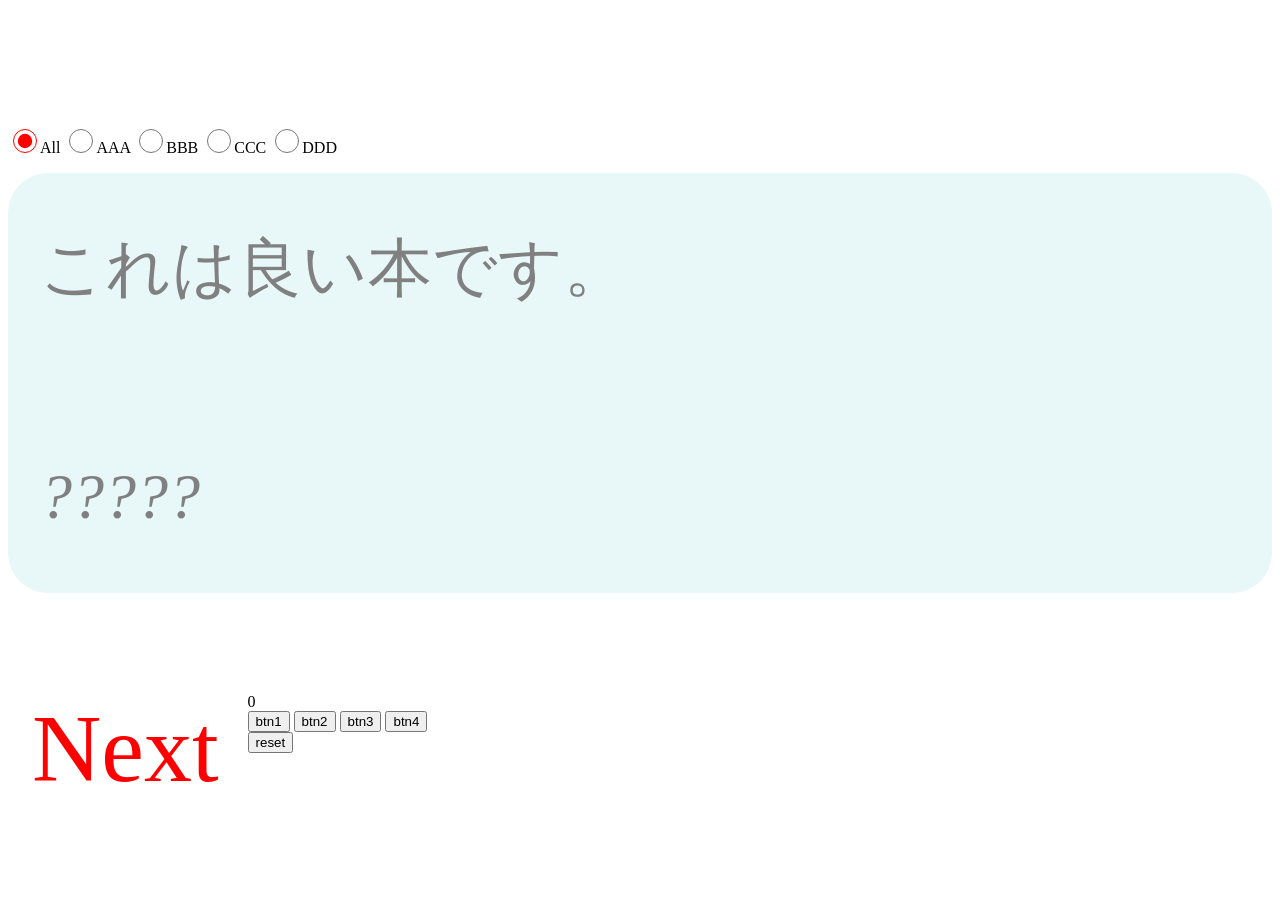
==== index.html @ 9932da27 "ok2" ====
<html>
<html lang="ja">
  <head>
    <meta charset="utf-8">
    <title>TestApp</title>
    <link rel="manifest" href="manifest.json">
    <!-- 以下は、自動で追加されたコード -->
    <link rel="apple-touch-icon" href="icons/apple-icon-180.png">
    <meta name="apple-mobile-web-app-capable" content="yes">
    <link rel="apple-touch-startup-image" href="icons/apple-splash-2048-2732.jpg" media="(device-width: 1024px) and (device-height: 1366px) and (-webkit-device-pixel-ratio: 2) and (orientation: portrait)">
    <link rel="apple-touch-startup-image" href="icons/apple-splash-2732-2048.jpg" media="(device-width: 1024px) and (device-height: 1366px) and (-webkit-device-pixel-ratio: 2) and (orientation: landscape)">
    <link rel="apple-touch-startup-image" href="icons/apple-splash-1668-2388.jpg" media="(device-width: 834px) and (device-height: 1194px) and (-webkit-device-pixel-ratio: 2) and (orientation: portrait)">
    <link rel="apple-touch-startup-image" href="icons/apple-splash-2388-1668.jpg" media="(device-width: 834px) and (device-height: 1194px) and (-webkit-device-pixel-ratio: 2) and (orientation: landscape)">
    <link rel="apple-touch-startup-image" href="icons/apple-splash-1536-2048.jpg" media="(device-width: 768px) and (device-height: 1024px) and (-webkit-device-pixel-ratio: 2) and (orientation: portrait)">
    <link rel="apple-touch-startup-image" href="icons/apple-splash-2048-1536.jpg" media="(device-width: 768px) and (device-height: 1024px) and (-webkit-device-pixel-ratio: 2) and (orientation: landscape)">
    <link rel="apple-touch-startup-image" href="icons/apple-splash-1668-2224.jpg" media="(device-width: 834px) and (device-height: 1112px) and (-webkit-device-pixel-ratio: 2) and (orientation: portrait)">
    <link rel="apple-touch-startup-image" href="icons/apple-splash-2224-1668.jpg" media="(device-width: 834px) and (device-height: 1112px) and (-webkit-device-pixel-ratio: 2) and (orientation: landscape)">
    <link rel="apple-touch-startup-image" href="icons/apple-splash-1620-2160.jpg" media="(device-width: 810px) and (device-height: 1080px) and (-webkit-device-pixel-ratio: 2) and (orientation: portrait)">
    <link rel="apple-touch-startup-image" href="icons/apple-splash-2160-1620.jpg" media="(device-width: 810px) and (device-height: 1080px) and (-webkit-device-pixel-ratio: 2) and (orientation: landscape)">
    <link rel="apple-touch-startup-image" href="icons/apple-splash-1284-2778.jpg" media="(device-width: 428px) and (device-height: 926px) and (-webkit-device-pixel-ratio: 3) and (orientation: portrait)">
    <link rel="apple-touch-startup-image" href="icons/apple-splash-2778-1284.jpg" media="(device-width: 428px) and (device-height: 926px) and (-webkit-device-pixel-ratio: 3) and (orientation: landscape)">
    <link rel="apple-touch-startup-image" href="icons/apple-splash-1170-2532.jpg" media="(device-width: 390px) and (device-height: 844px) and (-webkit-device-pixel-ratio: 3) and (orientation: portrait)">
    <link rel="apple-touch-startup-image" href="icons/apple-splash-2532-1170.jpg" media="(device-width: 390px) and (device-height: 844px) and (-webkit-device-pixel-ratio: 3) and (orientation: landscape)">
    <link rel="apple-touch-startup-image" href="icons/apple-splash-1125-2436.jpg" media="(device-width: 375px) and (device-height: 812px) and (-webkit-device-pixel-ratio: 3) and (orientation: portrait)">
    <link rel="apple-touch-startup-image" href="icons/apple-splash-2436-1125.jpg" media="(device-width: 375px) and (device-height: 812px) and (-webkit-device-pixel-ratio: 3) and (orientation: landscape)">
    <link rel="apple-touch-startup-image" href="icons/apple-splash-1242-2688.jpg" media="(device-width: 414px) and (device-height: 896px) and (-webkit-device-pixel-ratio: 3) and (orientation: portrait)">
    <link rel="apple-touch-startup-image" href="icons/apple-splash-2688-1242.jpg" media="(device-width: 414px) and (device-height: 896px) and (-webkit-device-pixel-ratio: 3) and (orientation: landscape)">
    <link rel="apple-touch-startup-image" href="icons/apple-splash-828-1792.jpg" media="(device-width: 414px) and (device-height: 896px) and (-webkit-device-pixel-ratio: 2) and (orientation: portrait)">
    <link rel="apple-touch-startup-image" href="icons/apple-splash-1792-828.jpg" media="(device-width: 414px) and (device-height: 896px) and (-webkit-device-pixel-ratio: 2) and (orientation: landscape)">
    <link rel="apple-touch-startup-image" href="icons/apple-splash-1242-2208.jpg" media="(device-width: 414px) and (device-height: 736px) and (-webkit-device-pixel-ratio: 3) and (orientation: portrait)">
    <link rel="apple-touch-startup-image" href="icons/apple-splash-2208-1242.jpg" media="(device-width: 414px) and (device-height: 736px) and (-webkit-device-pixel-ratio: 3) and (orientation: landscape)">
    <link rel="apple-touch-startup-image" href="icons/apple-splash-750-1334.jpg" media="(device-width: 375px) and (device-height: 667px) and (-webkit-device-pixel-ratio: 2) and (orientation: portrait)">
    <link rel="apple-touch-startup-image" href="icons/apple-splash-1334-750.jpg" media="(device-width: 375px) and (device-height: 667px) and (-webkit-device-pixel-ratio: 2) and (orientation: landscape)">
    <link rel="apple-touch-startup-image" href="icons/apple-splash-640-1136.jpg" media="(device-width: 320px) and (device-height: 568px) and (-webkit-device-pixel-ratio: 2) and (orientation: portrait)">
    <link rel="apple-touch-startup-image" href="icons/apple-splash-1136-640.jpg" media="(device-width: 320px) and (device-height: 568px) and (-webkit-device-pixel-ratio: 2) and (orientation: landscape)">
    <!-- 自動で追加されたコードここまで -->


    <!-- clockのCSSとJS -->
    <!-- 文字コードの宣言 -->
    <meta charset="UTF-8">
    <!-- ページのタイトル(ブラウザのタイトルバーに表示) -->
    <title>jsClock-simple</title>
    <!-- スタイルシート(CSS)読み込み -->
    <link rel="stylesheet" href="./css/style.css">
    <!-- JavaScript読み込み -->
<!--     <script src="./clock.js" charset="UTF-8"></script> -->
         <script type="text/javascript" src="./word.js" charset="UTF-8"></script>
         <script type="text/javascript" src="./calc.js" charset="UTF-8"></script>
<!--    <script src="./word.js" charset="UTF-8"</script> -->
<!--    <script src="./calc.js" charset="UTF-8"></script> -->

<style type="text/css">

</style>



  </head>
  <body>


 <script src="./count.js"></script>
    
    <div>&nbsp;</div>
    <p></p>
<form>
  <label> <input type="radio" class="my-radio" name="chk" value="0" checked />All </label>
  <label> <input type="radio" class="my-radio" name="chk" value="1" />AAA </label>
  <label> <input type="radio" class="my-radio" name="chk" value="2" />BBB </label>
  <label> <input type="radio" class="my-radio" name="chk" value="3" />CCC </label>
  <label> <input type="radio" class="my-radio" name="chk" value="4" />DDD </label>
</form>

    <!-- 計算式 -->
    <div id="word">

    	<div id="formula">
        	<div>&nbsp;</div>
        	<div id="fm_no0"></div>
    	</div>
   	 <p></p>

	    <!-- x = ? -->
    	<div id="answer">
        	<div>&nbsp;</div>
        	<div id="ans_no0" onclick="onClickAns(0)">x = ?</div>
        	<div>&nbsp;</div>
    	</div>
    </div>


    <p></p>
    <!-- ボタン -->
    <!--    <div id="next" onclick="onClickNext()">&nbsp;Next&nbsp; </div>-->
    <div id="next" >&nbsp;Next&nbsp; </div>
    <p></p>

    <p></p>
    <!-- ボタン -->
<!--    <div id="chat" onclick="onClickChat()">&nbsp;Chat&nbsp; </div> -->
    <p></p>


    <div class="wrapper">
        <div id="countDisplay" class="count-display">0</div>
        <div class="btns">
            <button id="btn1" class="btn">btn1</button>
            <button id="btn2" class="btn">btn2</button>
            <button id="btn3" class="btn">btn3</button>
            <button id="btn4" class="btn">btn4</button>
        </div>
        <button id="countReset"  class="reset">reset</button>
    </div>

<script>

//
window.onload = function(){
init();
}

    if ('serviceWorker' in navigator) {
        navigator.serviceWorker.register('./serviceworker.js').then(function(registration) {
            console.log('ServiceWorker registration successful with scope: ', registration.scope);
        }).catch(function(err) {
            console.log('ServiceWorker registration failed: ', err);
        });
    }    


</script>
</body></html>
---- css/style.css ----
/**/
/* Google Webフォントを利用設定するCSSをインポート */
@import url(http://fonts.googleapis.com/css?family=Oleo+Script+Swash+Caps);

/* body要素(全体) */
body
{
    /* 文字色を白に */
    color: black;
    /* 背景色を黒に */
/*    background-color: black;*/
}


/* idのスタイルは#を頭につける。classは. */
/* 同じスタイルを複数個所に使いまわすときはclassのほうがいい */

.my-radio {
  /* 色の変更※枠線の色は変更できない */
  accent-color: red;
  /* 大きさ */
  inline-size: 1.5rem;
  block-size: 1.5rem;
}


#next{
  display:inline-block;
  text-align:center;
  color: red;  display: block;
  cursor: pointer;
/*  border: 5px solid #232323; */
  float:left;
  margin-right: 5px;
  font-family:"Comic Sans MS";
/*  font-family:"Yu Gothic UI";*/
  font-size: 6rem; /* レスポンシブサイズ */
/*background-color: #c4e6ee;
border-radius: 40px 40px 40px 40px;*/
}

#word{
  background-color: #e8f8f8;
  border-radius: 40px 40px 40px 40px;
}

#formula{
  text-align:left;
  font-size: 4rem; /* レスポンシブサイズ */
  color: gray;  
  line-height:1;
  margin:0;
  font-family:"Comic Sans MS";
/*  font-family:"Yu Gothic UI";*/
/*  font-style: italic;*/
  font-variant-numeric:tabular-nums;/* 等幅.効果なし */
/*  float: left;*/
  margin-bottom: 1rem;
/*  background-color: #e8f8f8;*/
/*  border-radius: 40px 40px 40px 40px;*/
}

#answer{
  text-align:left;
  font-size: 4rem; /* レスポンシブサイズ */
  color: gray;  
  line-height:1;
  margin:0;
  font-family:"Comic Sans MS";
/*  font-family:"Yu Gothic UI";*/
  font-style: italic;
  font-variant-numeric:tabular-nums;/* 等幅.効果なし */
  style="text-align:right"/* なんでか順番変えるとダメ */
/*  float: left;*/
  cursor: pointer;
/*  background-color: #e8f8f8;*/
/*  border-radius: 40px 40px 40px 40px;*/
}


p {
  margin-bottom: 100px;
}

#chat{
  display:inline-block;
  text-align:center;
  color: red;  display: block;
  cursor: pointer;
/*  border: 5px solid #232323; */
  float:left;
  margin-right: 5px;
  font-family:"Comic Sans MS";
/*  font-family:"Yu Gothic UI";*/
  font-size: 6rem; /* レスポンシブサイズ */
/*background-color: #c4e6ee;
border-radius: 40px 40px 40px 40px;*/
}
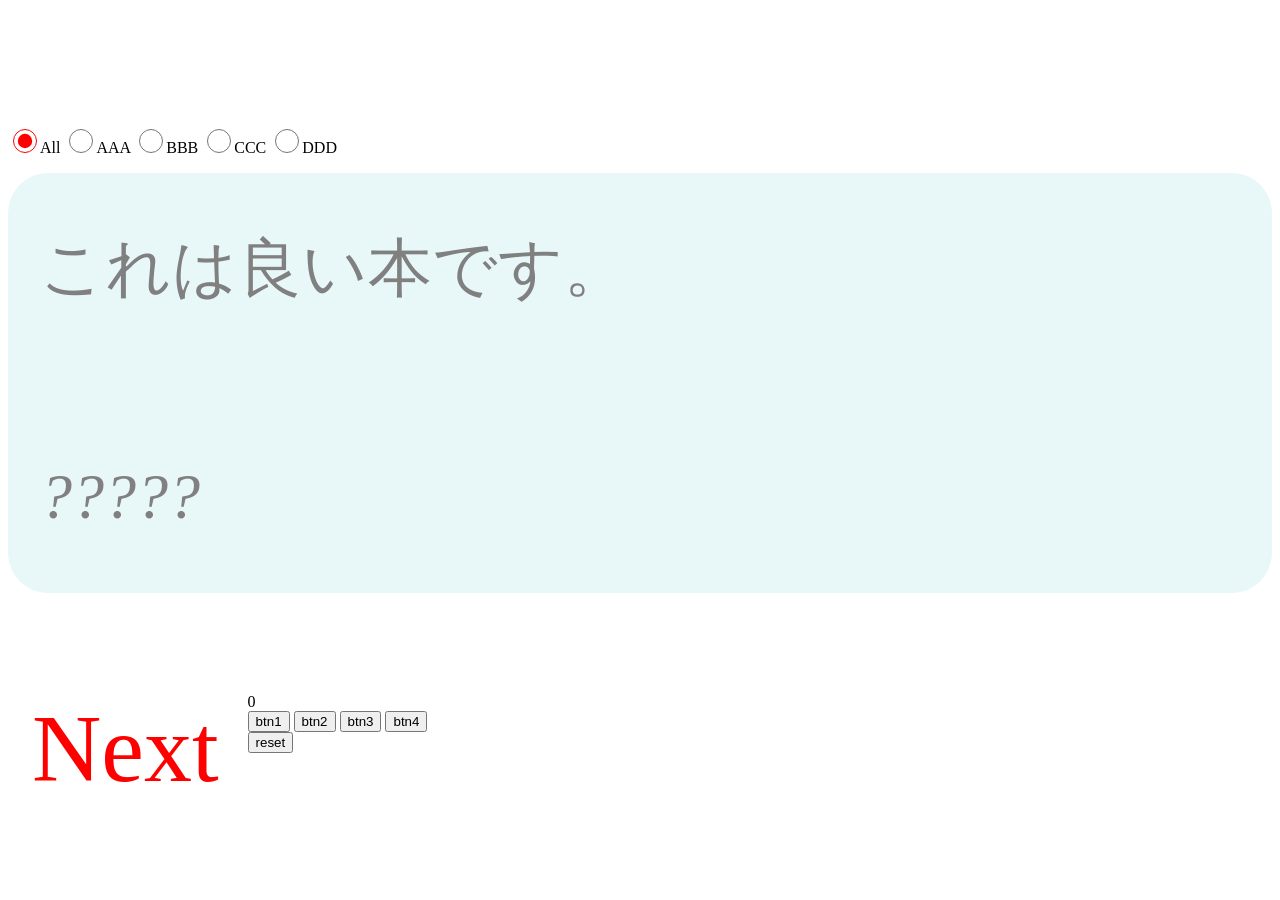
==== commit 7af54f21: "1st release" ====
--- a/index.html
+++ b/index.html
@@ -64,7 +64,8 @@
     
     <div>&nbsp;</div>
     <p></p>
-<form>
+<!-- <form id="radioGroup" onclick="onClickChk()"> -->
+<form id="radioGroup">
   <label> <input type="radio" class="my-radio" name="chk" value="0" checked />All </label>
   <label> <input type="radio" class="my-radio" name="chk" value="1" />AAA </label>
   <label> <input type="radio" class="my-radio" name="chk" value="2" />BBB </label>
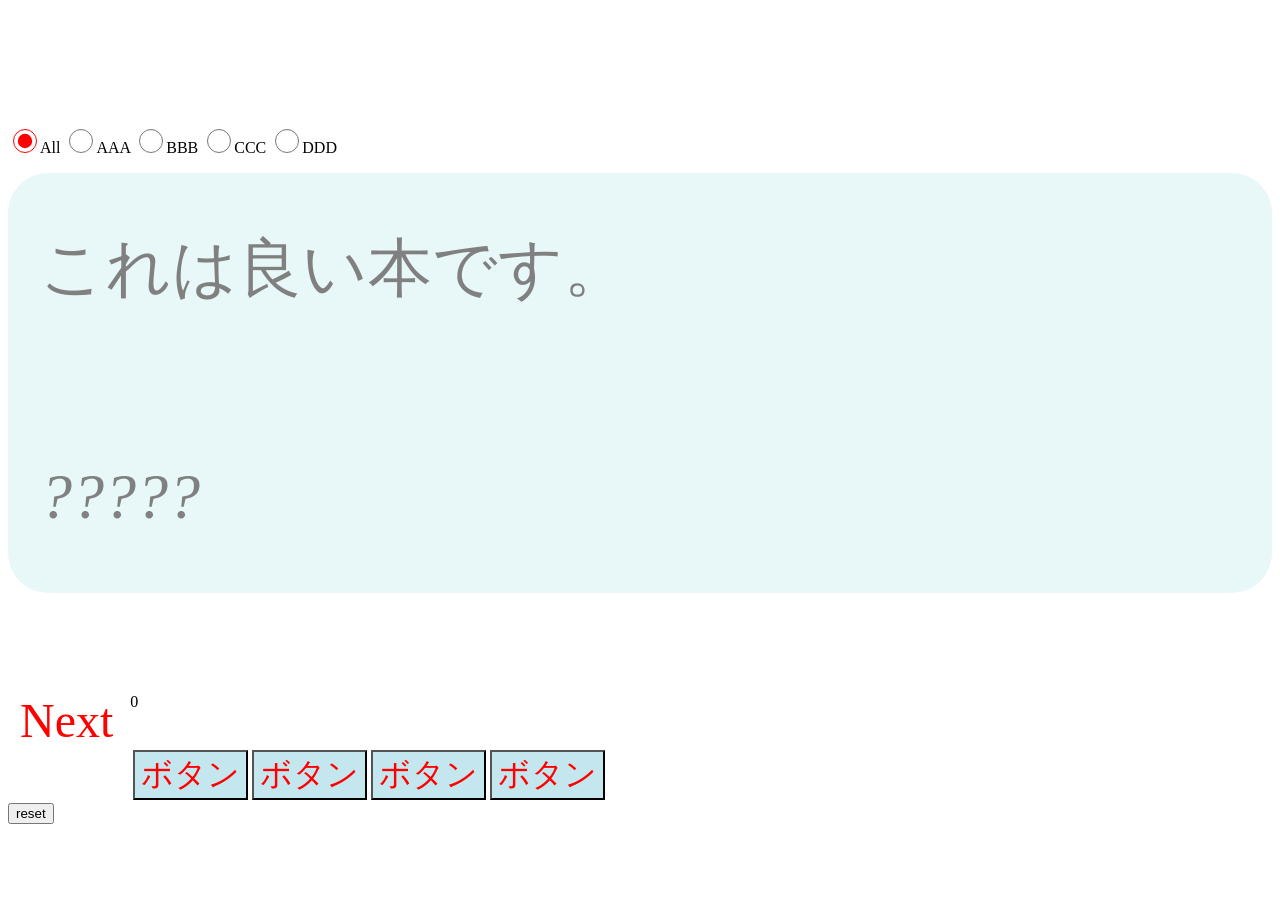
==== commit b89f7680: "ok3" ====
--- a/index.html
+++ b/index.html
@@ -98,21 +98,30 @@
     <p></p>
 
     <p></p>
-    <!-- ボタン -->
-<!--    <div id="chat" onclick="onClickChat()">&nbsp;Chat&nbsp; </div> -->
-    <p></p>
+
+        <div id="countDisplay" class="count-display">0</div>
+	<br>
+<br>
 
 
-    <div class="wrapper">
-        <div id="countDisplay" class="count-display">0</div>
-        <div class="btns">
-            <button id="btn1" class="btn">btn1</button>
-            <button id="btn2" class="btn">btn2</button>
-            <button id="btn3" class="btn">btn3</button>
-            <button id="btn4" class="btn">btn4</button>
-        </div>
+<table>
+<tr>
+<td><button id="btn1" >ボタン</button></td>
+<td><button id="btn2" >ボタン</button></td>
+<td><button id="btn3" >ボタン</button></td>
+<td><button id="btn4" >ボタン</button></td>
+
+</tr>
+</table>
+
+
+<!--            <div class="btns">-->
+<!--                <button id="btn1" class="btn">btn1</button>-->
+<!--                <button id="btn2" class="btn">btn2</button>-->
+<!--                <button id="btn3" class="btn">btn3</button>-->
+<!--                <button id="btn4" class="btn">btn4</button>-->
+<!--            </div>-->
         <button id="countReset"  class="reset">reset</button>
-    </div>
 
 <script>
 
--- a/css/style.css
+++ b/css/style.css
@@ -34,7 +34,7 @@
   margin-right: 5px;
   font-family:"Comic Sans MS";
 /*  font-family:"Yu Gothic UI";*/
-  font-size: 6rem; /* レスポンシブサイズ */
+  font-size: 3rem; /* レスポンシブサイズ */
 /*background-color: #c4e6ee;
 border-radius: 40px 40px 40px 40px;*/
 }
@@ -98,3 +98,63 @@
 }
 
 
+
+#btn1{
+  text-align:center;
+  color: red;  display: block;
+  cursor: pointer;
+/*  border: 5px solid #232323; */
+
+  font-family:"Comic Sans MS";
+  font-size: 2rem; /* レスポンシブサイズ */
+background-color: #c4e6ee;
+width:8rem
+justify-content: center;
+}
+
+
+#btn2{
+  text-align:center;
+  color: red;  display: block;
+  cursor: pointer;
+/*  border: 5px solid #232323; */
+
+  font-family:"Comic Sans MS";
+  font-size: 2rem; /* レスポンシブサイズ */
+background-color: #c4e6ee;
+width:8rem
+justify-content: center;
+}
+
+#btn3{
+  text-align:center;
+  color: red;  display: block;
+  cursor: pointer;
+/*  border: 5px solid #232323; */
+
+  font-family:"Comic Sans MS";
+  font-size: 2rem; /* レスポンシブサイズ */
+background-color: #c4e6ee;
+width:8rem
+justify-content: center;
+}
+
+#btn4{
+  text-align:center;
+  color: red;  display: block;
+  cursor: pointer;
+/*  border: 5px solid #232323; */
+
+  font-family:"Comic Sans MS";
+  font-size: 2rem; /* レスポンシブサイズ */
+background-color: #c4e6ee;
+width:8rem
+justify-content: center;
+}
+
+#table{
+margin:5;
+width:10rem
+  font-size: 10rem; /* レスポンシブサイズ */
+
+}
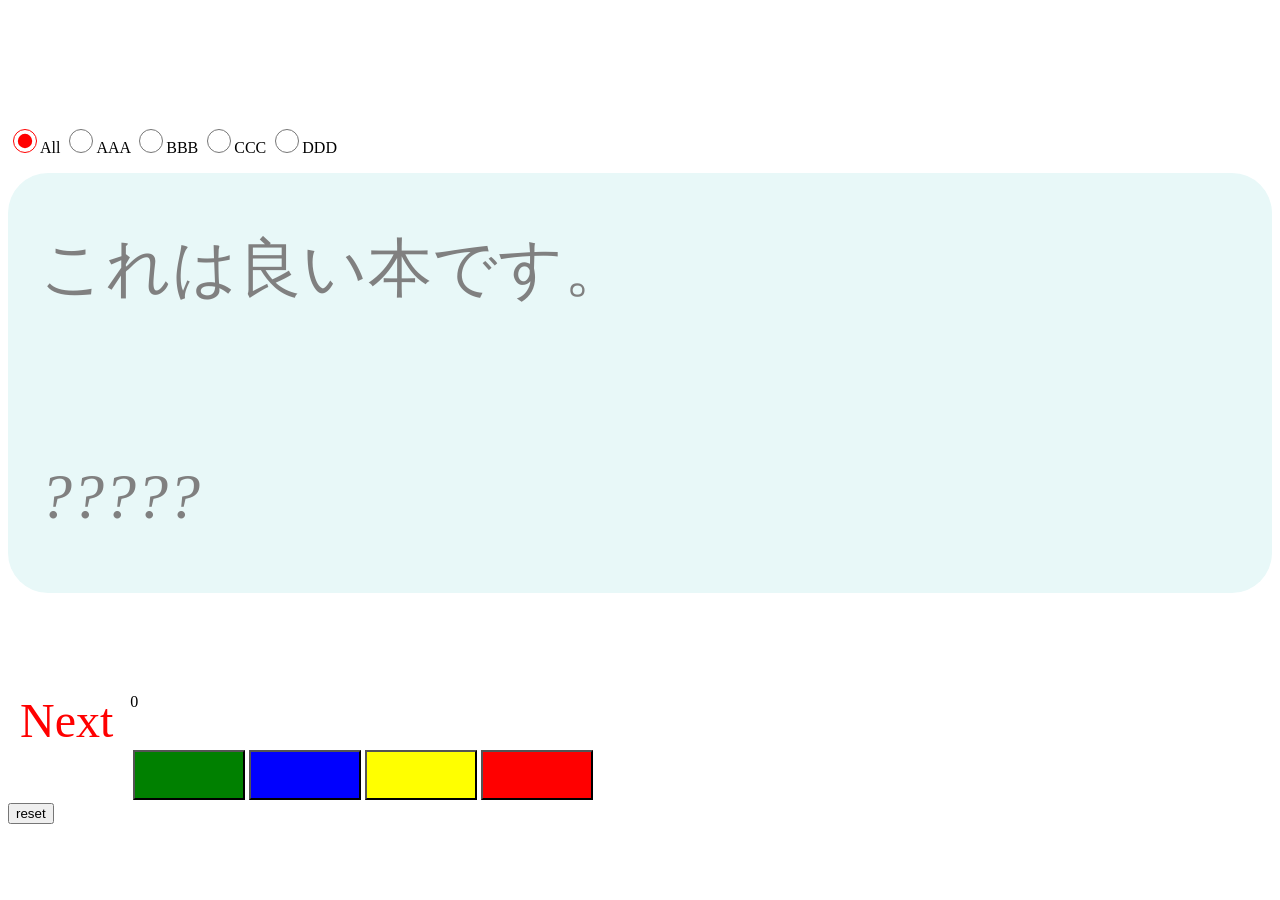
==== commit 9e9a6a8f: "ok3" ====
--- a/index.html
+++ b/index.html
@@ -106,10 +106,10 @@
 
 <table>
 <tr>
-<td><button id="btn1" >ボタン</button></td>
-<td><button id="btn2" >ボタン</button></td>
-<td><button id="btn3" >ボタン</button></td>
-<td><button id="btn4" >ボタン</button></td>
+<td><button id="btn1" >　　　</button></td>
+<td><button id="btn2" >　　　</button></td>
+<td><button id="btn3" >　　　</button></td>
+<td><button id="btn4" >　　　</button></td>
 
 </tr>
 </table>
--- a/css/style.css
+++ b/css/style.css
@@ -107,7 +107,7 @@
 
   font-family:"Comic Sans MS";
   font-size: 2rem; /* レスポンシブサイズ */
-background-color: #c4e6ee;
+background-color: green;
 width:8rem
 justify-content: center;
 }
@@ -121,7 +121,7 @@
 
   font-family:"Comic Sans MS";
   font-size: 2rem; /* レスポンシブサイズ */
-background-color: #c4e6ee;
+background-color: blue;
 width:8rem
 justify-content: center;
 }
@@ -134,7 +134,7 @@
 
   font-family:"Comic Sans MS";
   font-size: 2rem; /* レスポンシブサイズ */
-background-color: #c4e6ee;
+background-color: yellow;
 width:8rem
 justify-content: center;
 }
@@ -147,7 +147,7 @@
 
   font-family:"Comic Sans MS";
   font-size: 2rem; /* レスポンシブサイズ */
-background-color: #c4e6ee;
+background-color: red;
 width:8rem
 justify-content: center;
 }
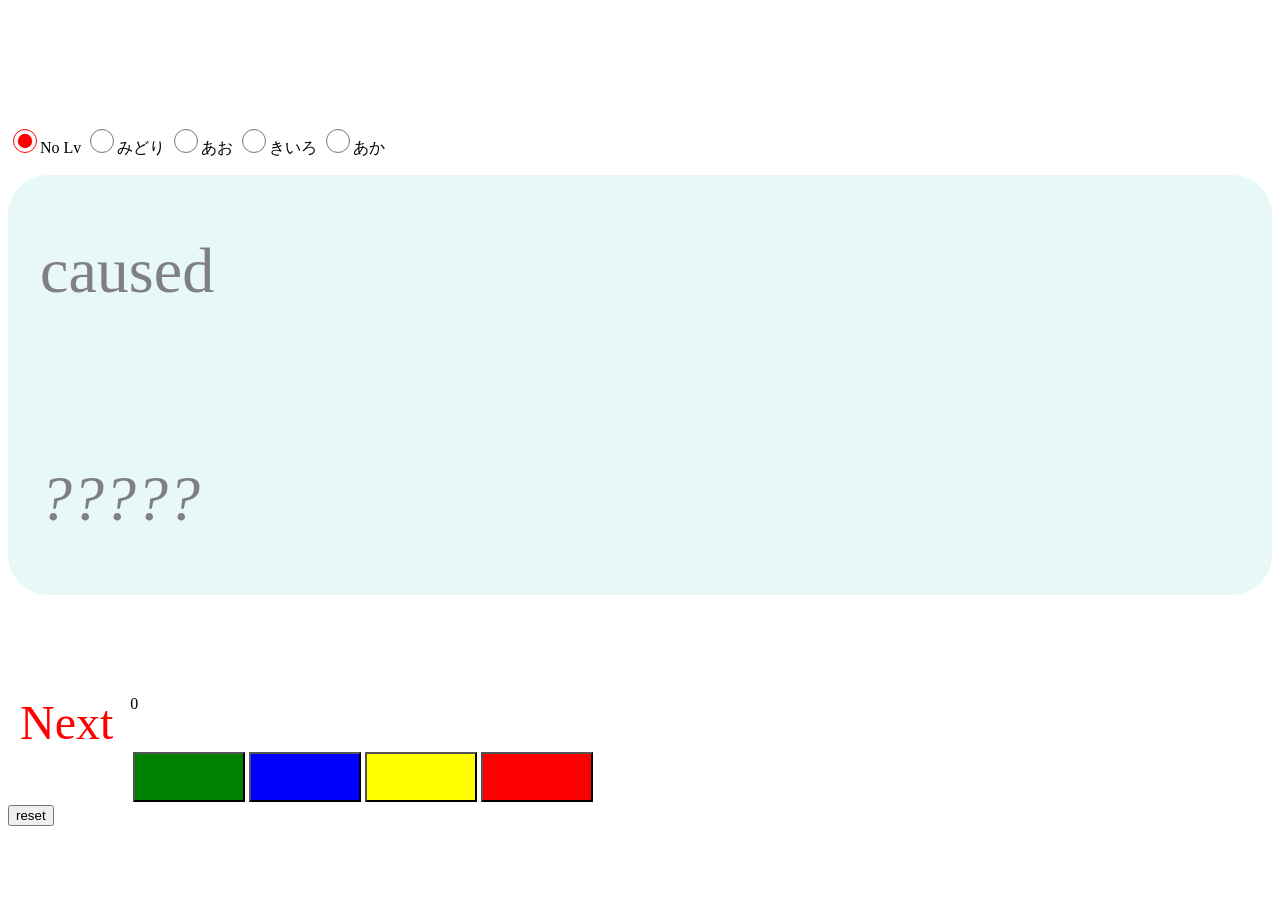
==== commit 3d1cdb9b: "bug3fix" ====
--- a/index.html
+++ b/index.html
@@ -66,11 +66,11 @@
     <p></p>
 <!-- <form id="radioGroup" onclick="onClickChk()"> -->
 <form id="radioGroup">
-  <label> <input type="radio" class="my-radio" name="chk" value="0" checked />All </label>
-  <label> <input type="radio" class="my-radio" name="chk" value="1" />AAA </label>
-  <label> <input type="radio" class="my-radio" name="chk" value="2" />BBB </label>
-  <label> <input type="radio" class="my-radio" name="chk" value="3" />CCC </label>
-  <label> <input type="radio" class="my-radio" name="chk" value="4" />DDD </label>
+  <label> <input type="radio" class="my-radio" name="chk" value="0" checked />No Lv </label>
+  <label> <input type="radio" class="my-radio" name="chk" value="1" />みどり </label>
+  <label> <input type="radio" class="my-radio" name="chk" value="2" />あお </label>
+  <label> <input type="radio" class="my-radio" name="chk" value="3" />きいろ </label>
+  <label> <input type="radio" class="my-radio" name="chk" value="4" />あか </label>
 </form>
 
     <!-- 計算式 -->
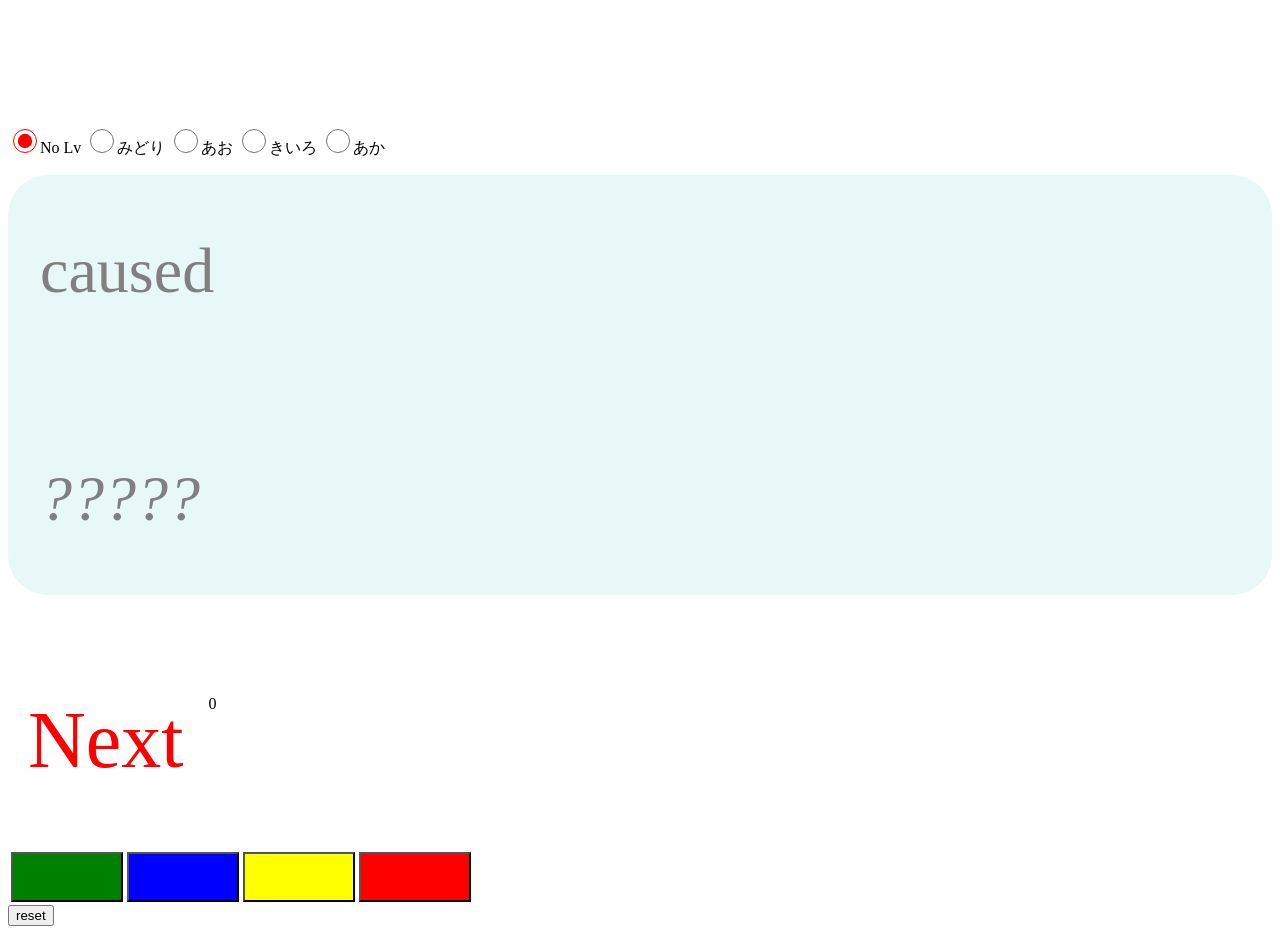
==== commit c4b0db5b: "bug2fix" ====
--- a/index.html
+++ b/index.html
@@ -102,7 +102,7 @@
         <div id="countDisplay" class="count-display">0</div>
 	<br>
 <br>
-
+<p></p>
 
 <table>
 <tr>
--- a/css/style.css
+++ b/css/style.css
@@ -34,7 +34,7 @@
   margin-right: 5px;
   font-family:"Comic Sans MS";
 /*  font-family:"Yu Gothic UI";*/
-  font-size: 3rem; /* レスポンシブサイズ */
+  font-size: 5rem; /* レスポンシブサイズ */
 /*background-color: #c4e6ee;
 border-radius: 40px 40px 40px 40px;*/
 }
@@ -109,6 +109,7 @@
   font-size: 2rem; /* レスポンシブサイズ */
 background-color: green;
 width:8rem
+height:8rem
 justify-content: center;
 }
 
@@ -123,6 +124,7 @@
   font-size: 2rem; /* レスポンシブサイズ */
 background-color: blue;
 width:8rem
+height:8rem
 justify-content: center;
 }
 
@@ -136,6 +138,7 @@
   font-size: 2rem; /* レスポンシブサイズ */
 background-color: yellow;
 width:8rem
+height:8rem
 justify-content: center;
 }
 
@@ -149,6 +152,7 @@
   font-size: 2rem; /* レスポンシブサイズ */
 background-color: red;
 width:8rem
+height:8rem
 justify-content: center;
 }
 
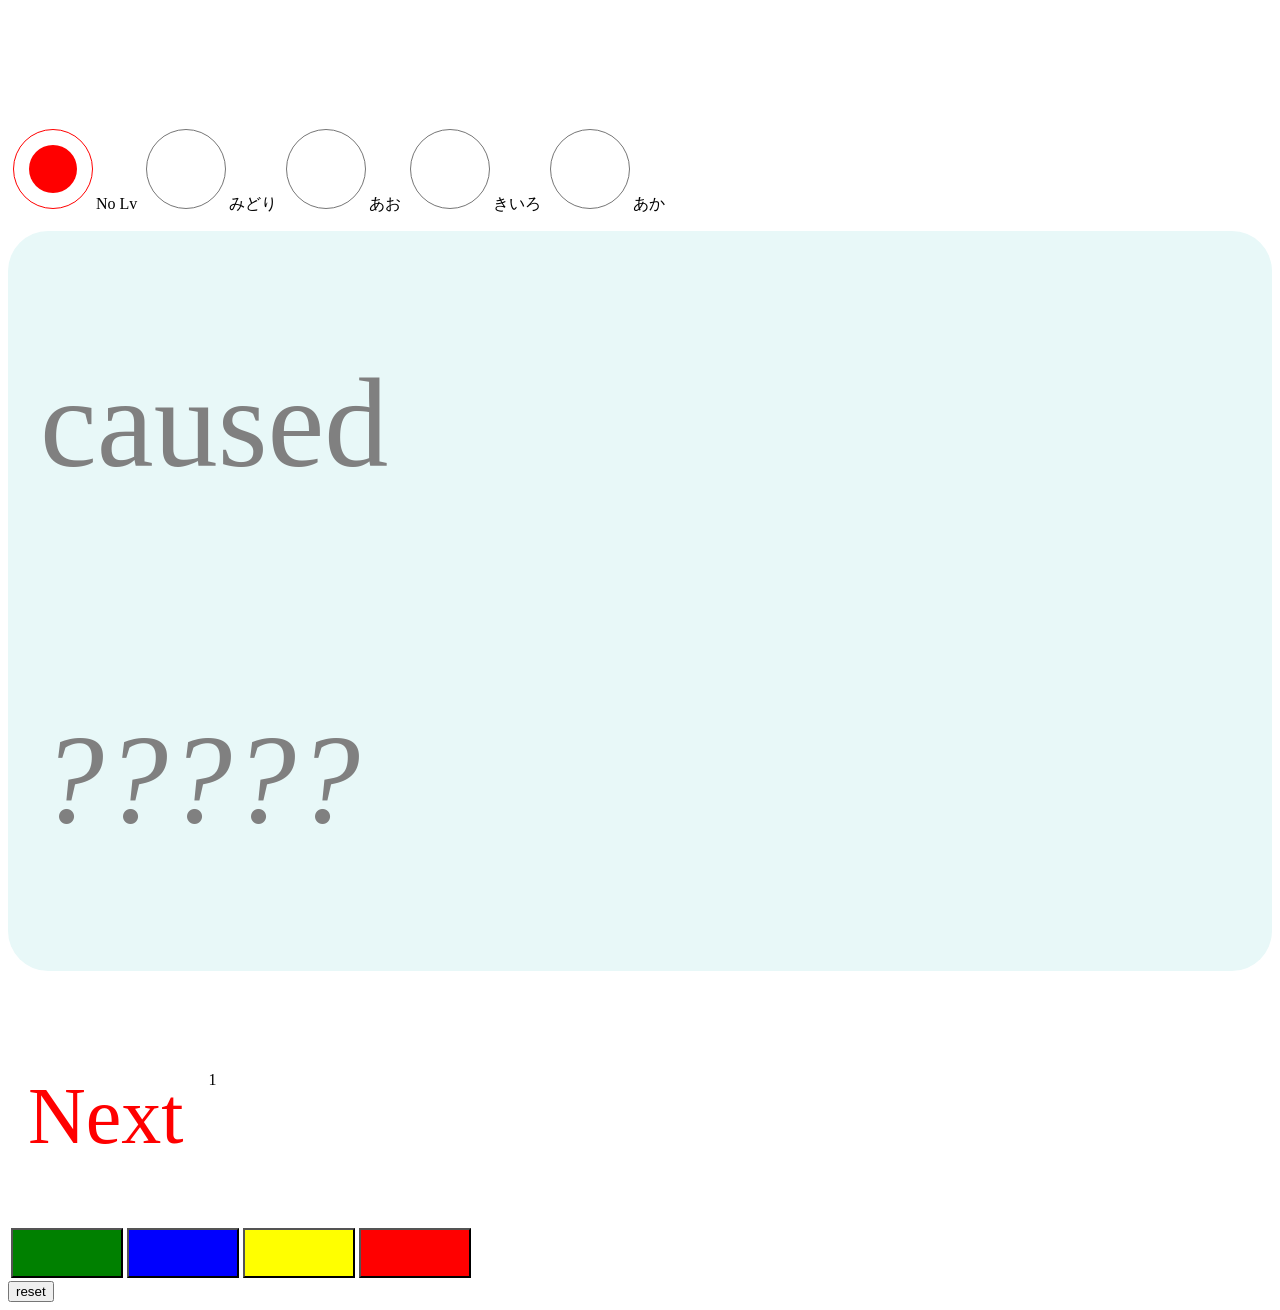
==== commit 3f56a4c7: "fin5" ====
--- a/index.html
+++ b/index.html
@@ -79,12 +79,12 @@
     	<div id="formula">
         	<div>&nbsp;</div>
         	<div id="fm_no0"></div>
+        	<div>&nbsp;</div>
     	</div>
    	 <p></p>
 
 	    <!-- x = ? -->
     	<div id="answer">
-        	<div>&nbsp;</div>
         	<div id="ans_no0" onclick="onClickAns(0)">x = ?</div>
         	<div>&nbsp;</div>
     	</div>
--- a/css/style.css
+++ b/css/style.css
@@ -15,12 +15,13 @@
 /* idのスタイルは#を頭につける。classは. */
 /* 同じスタイルを複数個所に使いまわすときはclassのほうがいい */
 
+/* ラジオボタン */
 .my-radio {
   /* 色の変更※枠線の色は変更できない */
   accent-color: red;
   /* 大きさ */
-  inline-size: 1.5rem;
-  block-size: 1.5rem;
+  inline-size: 80px;
+  block-size: 80px;
 }
 
 
@@ -46,7 +47,7 @@
 
 #formula{
   text-align:left;
-  font-size: 4rem; /* レスポンシブサイズ */
+  font-size: 8rem; /* レスポンシブサイズ */
   color: gray;  
   line-height:1;
   margin:0;
@@ -55,14 +56,13 @@
 /*  font-style: italic;*/
   font-variant-numeric:tabular-nums;/* 等幅.効果なし */
 /*  float: left;*/
-  margin-bottom: 1rem;
 /*  background-color: #e8f8f8;*/
 /*  border-radius: 40px 40px 40px 40px;*/
 }
 
 #answer{
   text-align:left;
-  font-size: 4rem; /* レスポンシブサイズ */
+  font-size: 8rem; /* レスポンシブサイズ */
   color: gray;  
   line-height:1;
   margin:0;
@@ -109,7 +109,7 @@
   font-size: 2rem; /* レスポンシブサイズ */
 background-color: green;
 width:8rem
-height:8rem
+height:16rem
 justify-content: center;
 }
 
@@ -124,7 +124,7 @@
   font-size: 2rem; /* レスポンシブサイズ */
 background-color: blue;
 width:8rem
-height:8rem
+height:16rem
 justify-content: center;
 }
 
@@ -138,7 +138,7 @@
   font-size: 2rem; /* レスポンシブサイズ */
 background-color: yellow;
 width:8rem
-height:8rem
+height:16rem
 justify-content: center;
 }
 
@@ -152,13 +152,13 @@
   font-size: 2rem; /* レスポンシブサイズ */
 background-color: red;
 width:8rem
-height:8rem
+height:16rem
 justify-content: center;
 }
 
 #table{
 margin:5;
 width:10rem
-  font-size: 10rem; /* レスポンシブサイズ */
+height:16rem
 
 }
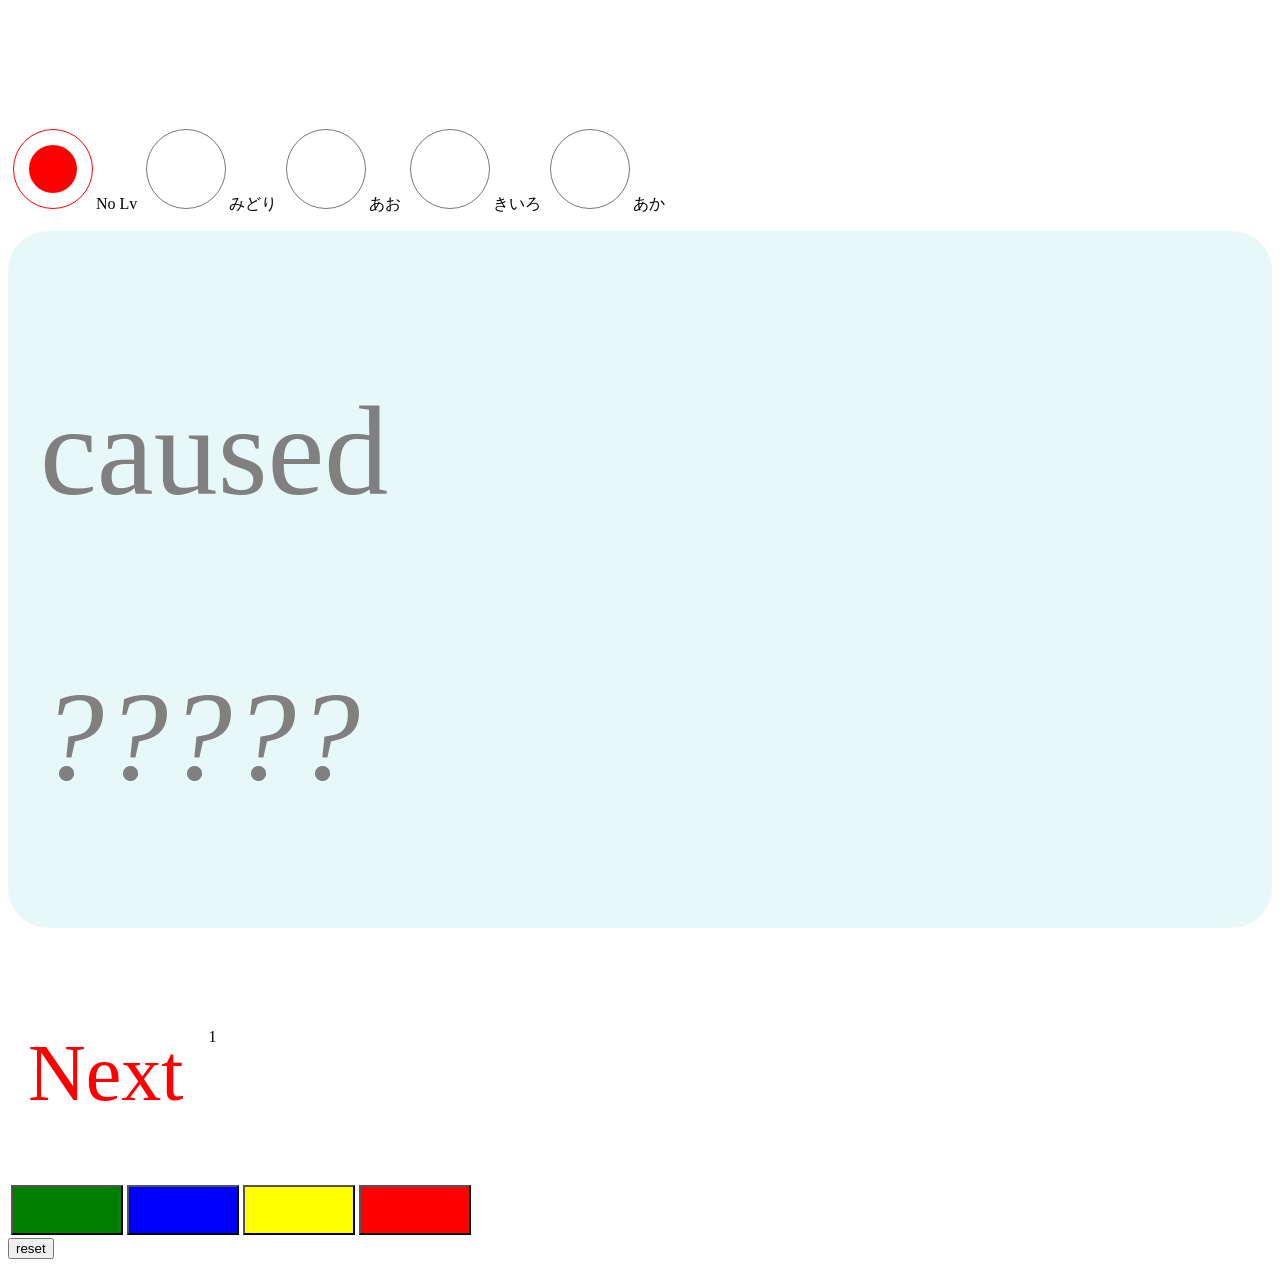
==== commit cf3c8a5d: "fin6" ====
--- a/index.html
+++ b/index.html
@@ -81,7 +81,6 @@
         	<div id="fm_no0"></div>
         	<div>&nbsp;</div>
     	</div>
-   	 <p></p>
 
 	    <!-- x = ? -->
     	<div id="answer">
--- a/css/style.css
+++ b/css/style.css
@@ -49,7 +49,6 @@
   text-align:left;
   font-size: 8rem; /* レスポンシブサイズ */
   color: gray;  
-  line-height:1;
   margin:0;
   font-family:"Comic Sans MS";
 /*  font-family:"Yu Gothic UI";*/
